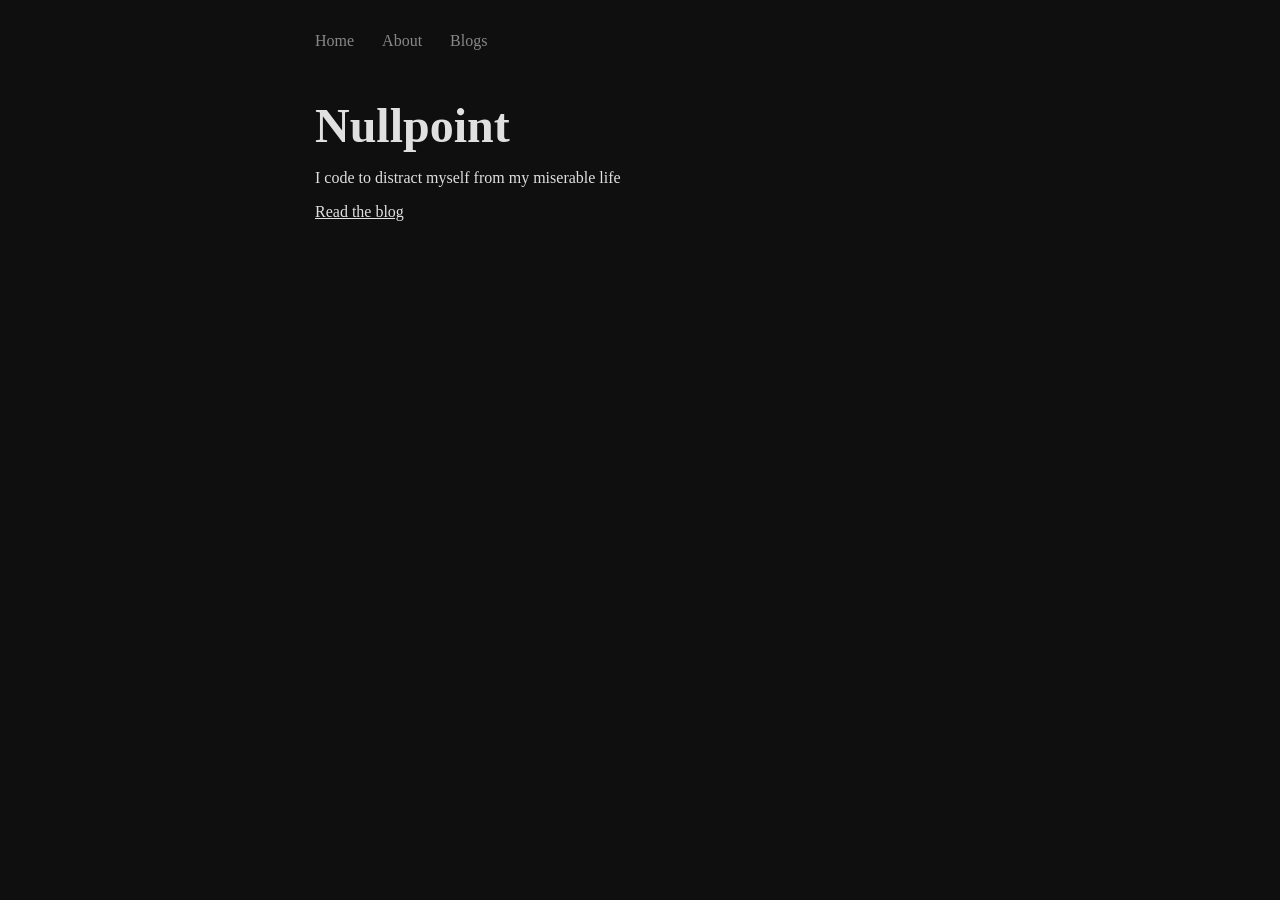
==== index.html @ 260c0863 "initial site" ====
<!DOCTYPE html>
<html lang="en">
    <head>
        <meta charset="UTF-8">
        <meta name="viewport" content="width device-width,initial-scale=1.0">
        <title>Nullpoint</title>
        <link rel="stylesheet" href="style.css">
    </head>
    <body>
        <nav>
            <a href="index.html"> Home </a>
            <a href="about.html">About</a> 
            <a href="blog.html">Blogs</a> 
        </nav>
        <main>
            <h1>
                Nullpoint
            </h1>
            <p>I code to  distract myself from my miserable life</p>
                <a href="blog.html">Read the blog</a>
            
        </main>
    </body>
</html>
---- style.css ----
body {
    background-color: #0f0f0f;
    color: #e0e0e0;
    max-width: 650px;
    margin: 0 auto;
    padding: 2rem;
    font-family: Georgia, serif;
}

nav {
    margin-bottom: 3rem;
}

nav a {
    margin-right: 1.5rem;
    text-decoration: none;
    color: #888;
}

h1 {
    font-size: 3rem;
    margin-bottom: 1rem;
}

a {
    color: #e0e0e0;
}
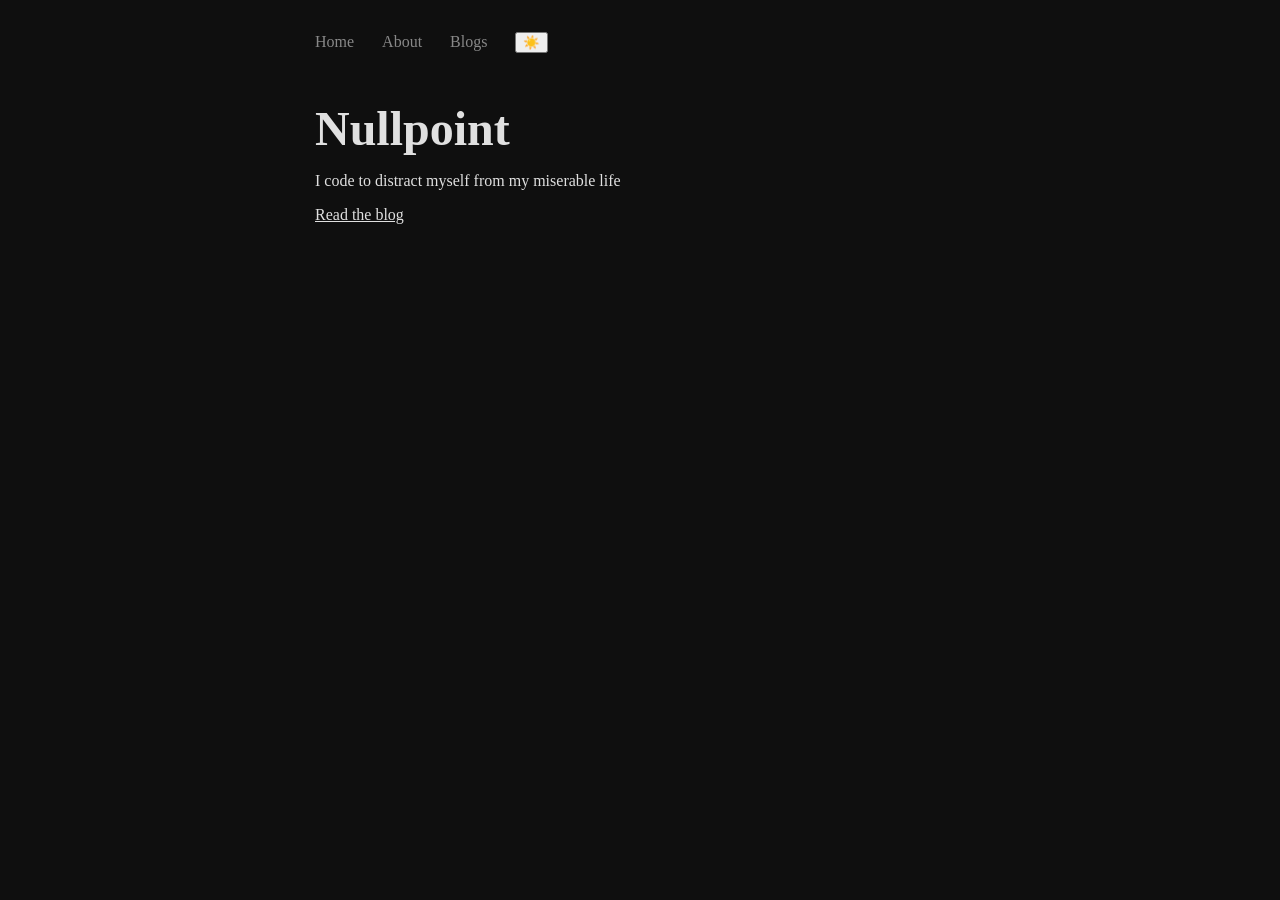
==== commit 49306275: "add theme toggle  and reading time" ====
--- a/index.html
+++ b/index.html
@@ -11,6 +11,7 @@
             <a href="index.html"> Home </a>
             <a href="about.html">About</a> 
             <a href="blog.html">Blogs</a> 
+            <button id="theme-toggle">☀️</button>
         </nav>
         <main>
             <h1>
@@ -20,5 +21,6 @@
                 <a href="blog.html">Read the blog</a>
             
         </main>
+        <script src="script.js"></script>
     </body>
 </html>
--- a/style.css
+++ b/style.css
@@ -24,4 +24,11 @@
 
 a {
     color: #e0e0e0;
+}
+.light-mode{
+    background-color:#ffffff;
+    color:#111111;
+}
+.light-mode nav a{
+    color:#444;
 }
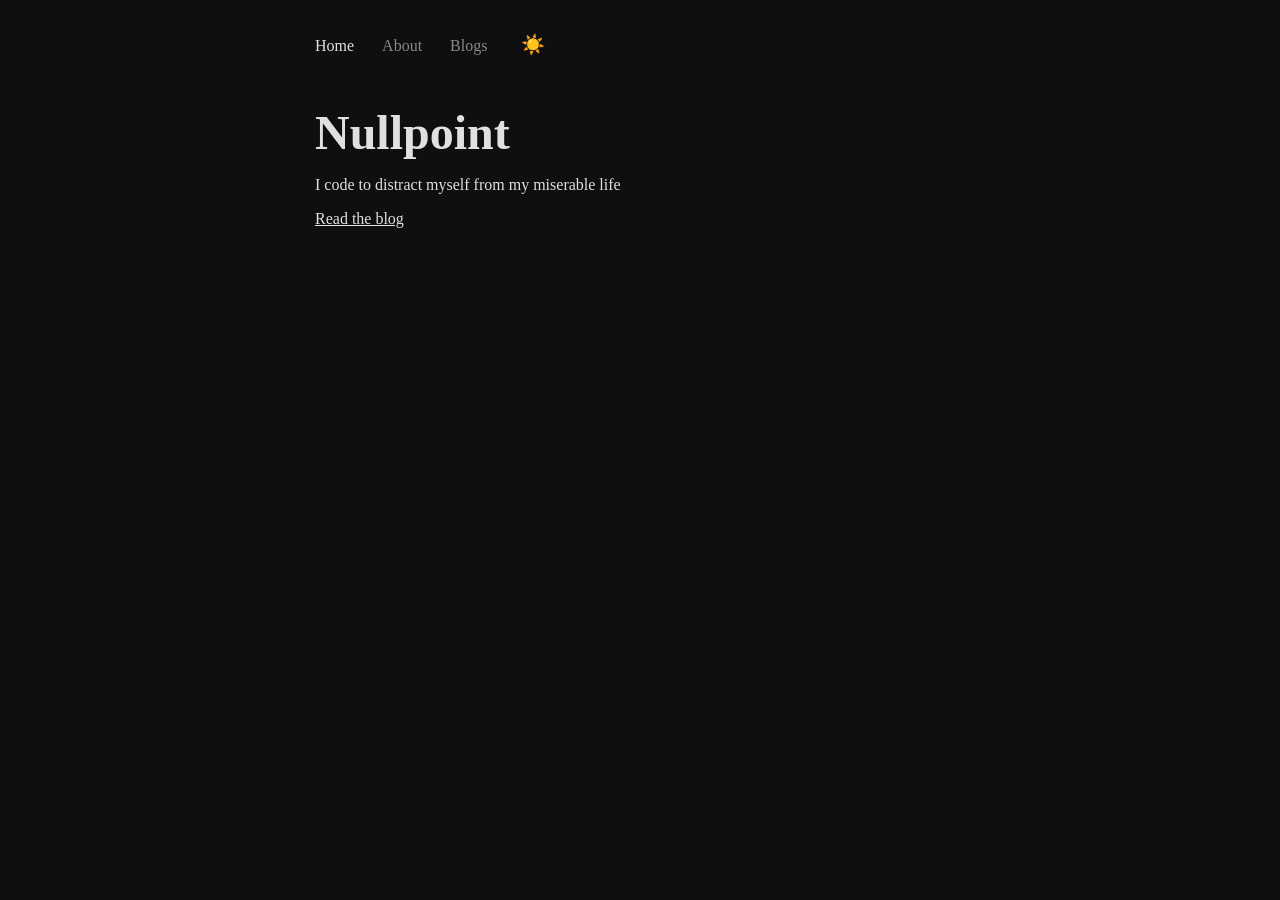
==== commit 9013d1e8: "add goatcounter" ====
--- a/index.html
+++ b/index.html
@@ -22,5 +22,6 @@
             
         </main>
         <script src="script.js"></script>
+        <script data-goatcounter="https://nullpoint.goatcounter.com/count" async src="//gc.zgo.at/count.js"></script>
     </body>
 </html>
--- a/style.css
+++ b/style.css
@@ -25,10 +25,51 @@
 a {
     color: #e0e0e0;
 }
-.light-mode{
-    background-color:#ffffff;
-    color:#111111;
+
+.light-mode {
+    background-color: #ffffff;
+    color: #111111;
 }
-.light-mode nav a{
-    color:#444;
+
+.light-mode nav a {
+    color: #444;
+}
+
+#theme-toggle {
+    background: none;
+    border: none;
+    cursor: pointer;
+    font-size: 1.2rem;
+}
+
+#progress-bar {
+    position: fixed;
+    top: 0;
+    left: 0;
+    height: 3px;
+    width: 0%;
+    background-color: #FF6719;
+    transition: width 0.1s linear;
+    z-index: 100;
+}
+
+nav a,
+article h2 a {
+    display: inline block;
+    transition: transform 0.1s, font-weight 0.1s;
+}
+
+nav a:hover,
+article h2 a:hover {
+    transform: scale(1.05);
+    font-weight: 700;
+}
+
+.post-meta {
+    font-size:0.85rem;
+    color:#888;
+}
+main{
+    max-width:680px;
+    margin: 0 auto;
 }
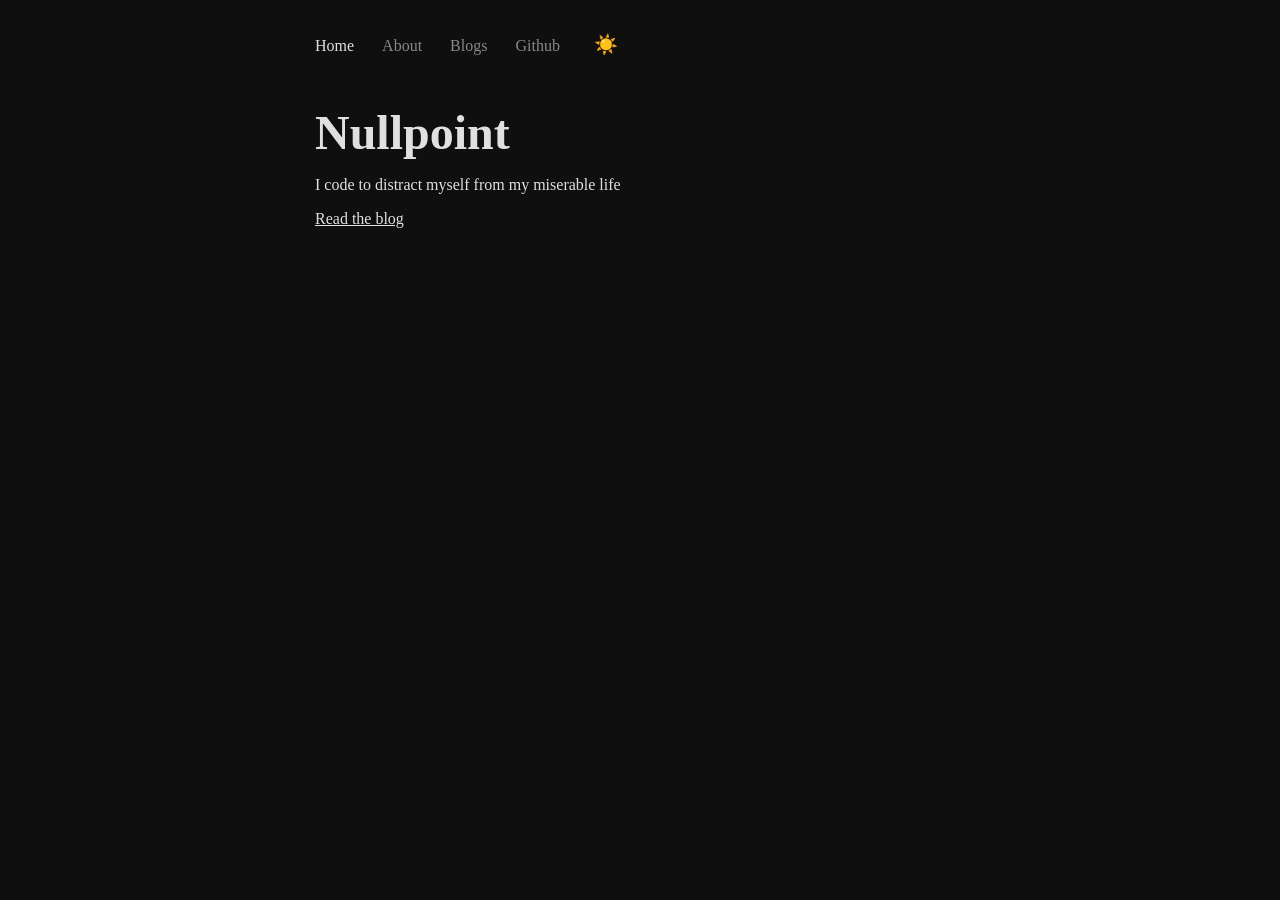
==== commit 3c14324c: "Add GitHub link to navigation its a personal website so it must contain link to my programming progr" ====
--- a/index.html
+++ b/index.html
@@ -11,6 +11,7 @@
             <a href="index.html"> Home </a>
             <a href="about.html">About</a> 
             <a href="blog.html">Blogs</a> 
+            <a href="https://github.com/yashraj-sup" target="_blank">Github</a>
             <button id="theme-toggle">☀️</button>
         </nav>
         <main>
@@ -24,4 +25,4 @@
         <script src="script.js"></script>
         <script data-goatcounter="https://nullpoint.goatcounter.com/count" async src="//gc.zgo.at/count.js"></script>
     </body>
-</html>+</html>
